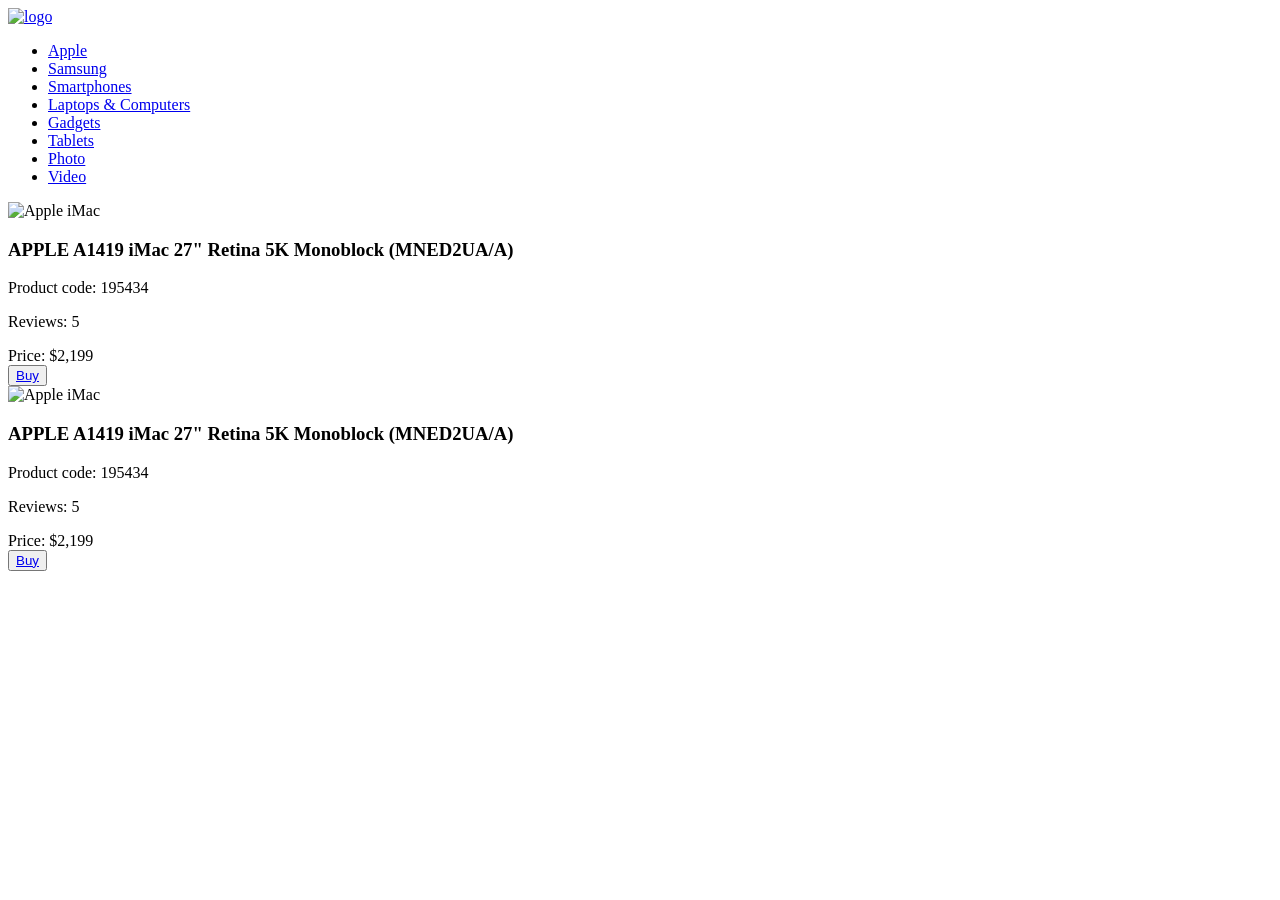
==== src/index.html @ a9ab2d2b "Core project structure" ====
<!doctype html>
<html lang="en">
  <head>
    <meta charset="UTF-8" />
    <meta
      name="viewport"
      content="width=device-width, initial-scale=1.0"
    />
    <title>Catalog</title>
    <link
      rel="preconnect"
      href="https://fonts.gstatic.com"
    />
    <link
      href="https://fonts.googleapis.com/css2?family=Roboto:wght@400;500;700&display=swap"
      rel="stylesheet"
    />
    <link
      rel="stylesheet"
      href="styles/index.scss"
    />
  </head>

  <body>
    <header class="header">
      <a
        href="#"
        class="header__logo"
      >
        <img
          src="images/logo.png"
          alt="logo"
        />
      </a>
      <nav class="nav">
        <ul class="nav__list">
          <li class="nav__item">
            <a
              href="#"
              class="nav__link nav__link--is-active"
            >
              Apple
            </a>
          </li>
          <li class="nav__item">
            <a
              href="#"
              class="nav__link"
            >
              Samsung
            </a>
          </li>
          <li class="nav__item">
            <a
              href="#"
              class="nav__link"
            >
              Smartphones
            </a>
          </li>
          <li
            class="nav__item"
            data-qa="nav-hover"
          >
            <a
              href="#"
              class="nav__link"
            >
              Laptops & Computers
            </a>
          </li>
          <li class="nav__item">
            <a
              href="#"
              class="nav__link"
            >
              Gadgets
            </a>
          </li>
          <li class="nav__item">
            <a
              href="#"
              class="nav__link"
            >
              Tablets
            </a>
          </li>
          <li class="nav__item">
            <a
              href="#"
              class="nav__link"
            >
              Photo
            </a>
          </li>
          <li class="nav__item">
            <a
              href="#"
              class="nav__link"
            >
              Video
            </a>
          </li>
        </ul>
      </nav>
    </header>
    <main class="main">
      <div class="card">
        <img
          class="card__product-image"
          src="../src/images/imac.jpeg"
          alt="Apple iMac"
        />
        <h3 class="card__product-title">
          APPLE A1419 iMac 27" Retina 5K Monoblock (MNED2UA/A)
        </h3>
        <p class="card__product-code">Product code: 195434</p>
        <div class="card__stars">
          <div class="stars stars--4">
            <div class="stars__star"></div>
            <div class="stars__star"></div>
            <div class="stars__star"></div>
            <div class="stars__star"></div>
            <div class="stars__star"></div>
          </div>
          <p class="card__reviews">Reviews: 5</p>
        </div>
        <div class="card__product-preco">
          <span class="card__preco-label">Price:</span>
          <span class="card__preco-valor">$2,199</span>
        </div>
        <button class="card__button-buy">
          <a
            href="#"
            class="card__link"
          >
            Buy
          </a>
        </button>
      </div>
      <div
        class="card"
        data-qa="card"
      >
        <img
          class="card__product-image"
          src="../src/images/imac.jpeg"
          alt="Apple iMac"
        />
        <h3 class="card__product-title">
          APPLE A1419 iMac 27" Retina 5K Monoblock (MNED2UA/A)
        </h3>
        <p class="card__product-code">Product code: 195434</p>
        <div class="card__stars">
          <div class="stars stars--4">
            <div class="stars__star"></div>
            <div class="stars__star"></div>
            <div class="stars__star"></div>
            <div class="stars__star"></div>
            <div class="stars__star"></div>
          </div>
          <p class="card__reviews">Reviews: 5</p>
        </div>
        <div class="card__product-preco">
          <span class="card__preco-label">Price:</span>
          <span class="card__preco-valor">$2,199</span>
        </div>
        <button class="card__button-buy">
          <a
            href="#"
            class="card__link"
          >
            Buy
          </a>
        </button>
      </div>
    </main>
  </body>
</html>
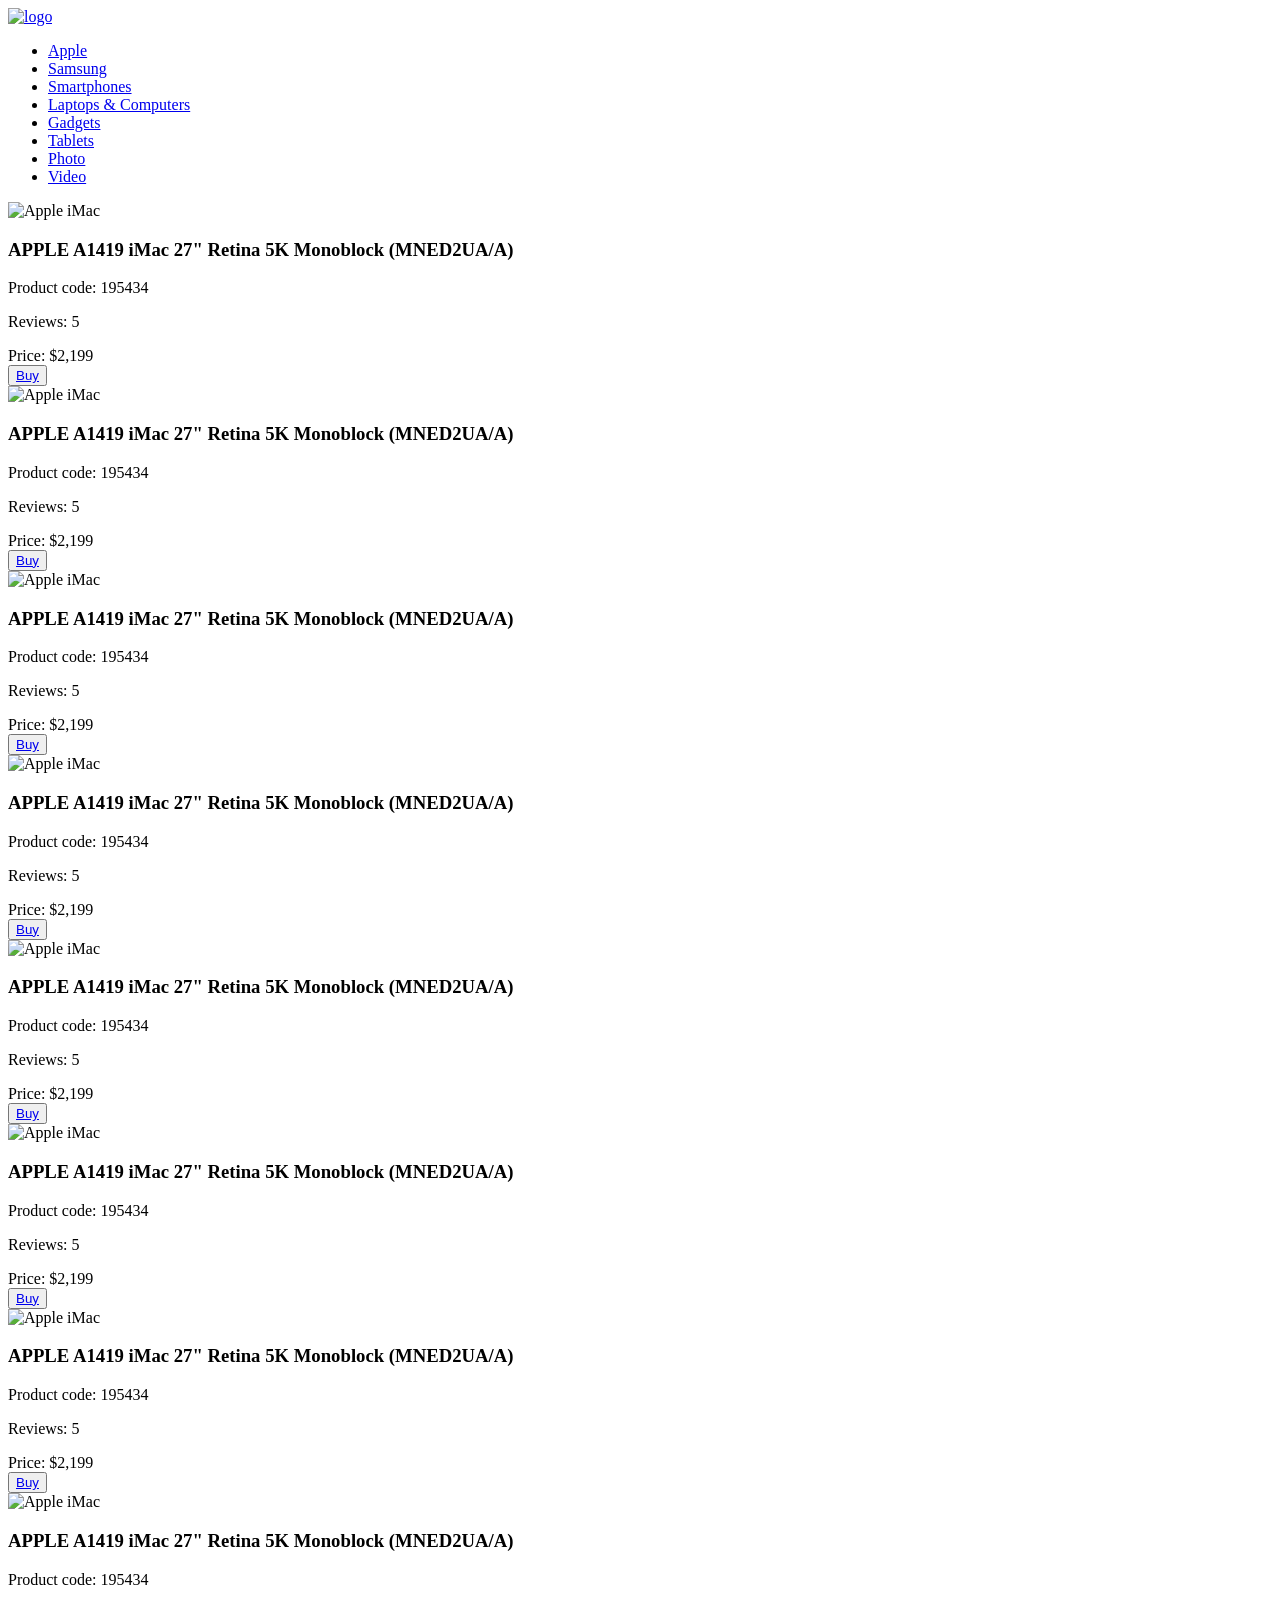
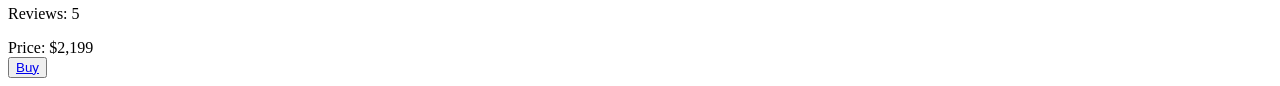
==== commit cd4256ad: "add card-products" ====
--- a/src/index.html
+++ b/src/index.html
@@ -37,7 +37,7 @@
           <li class="nav__item">
             <a
               href="#"
-              class="nav__link nav__link--is-active"
+              class="nav__link is-active"
             >
               Apple
             </a>
@@ -174,6 +174,222 @@
           </a>
         </button>
       </div>
+      <div
+        class="card"
+        data-qa="card"
+      >
+        <img
+          class="card__product-image"
+          src="../src/images/imac.jpeg"
+          alt="Apple iMac"
+        />
+        <h3 class="card__product-title">
+          APPLE A1419 iMac 27" Retina 5K Monoblock (MNED2UA/A)
+        </h3>
+        <p class="card__product-code">Product code: 195434</p>
+        <div class="card__stars">
+          <div class="stars stars--4">
+            <div class="stars__star"></div>
+            <div class="stars__star"></div>
+            <div class="stars__star"></div>
+            <div class="stars__star"></div>
+            <div class="stars__star"></div>
+          </div>
+          <p class="card__reviews">Reviews: 5</p>
+        </div>
+        <div class="card__product-preco">
+          <span class="card__preco-label">Price:</span>
+          <span class="card__preco-valor">$2,199</span>
+        </div>
+        <button class="card__button-buy">
+          <a
+            href="#"
+            class="card__link"
+          >
+            Buy
+          </a>
+        </button>
+      </div>
+      <div
+        class="card"
+        data-qa="card"
+      >
+        <img
+          class="card__product-image"
+          src="../src/images/imac.jpeg"
+          alt="Apple iMac"
+        />
+        <h3 class="card__product-title">
+          APPLE A1419 iMac 27" Retina 5K Monoblock (MNED2UA/A)
+        </h3>
+        <p class="card__product-code">Product code: 195434</p>
+        <div class="card__stars">
+          <div class="stars stars--4">
+            <div class="stars__star"></div>
+            <div class="stars__star"></div>
+            <div class="stars__star"></div>
+            <div class="stars__star"></div>
+            <div class="stars__star"></div>
+          </div>
+          <p class="card__reviews">Reviews: 5</p>
+        </div>
+        <div class="card__product-preco">
+          <span class="card__preco-label">Price:</span>
+          <span class="card__preco-valor">$2,199</span>
+        </div>
+        <button class="card__button-buy">
+          <a
+            href="#"
+            class="card__link"
+          >
+            Buy
+          </a>
+        </button>
+      </div>
+      <div
+        class="card"
+        data-qa="card"
+      >
+        <img
+          class="card__product-image"
+          src="../src/images/imac.jpeg"
+          alt="Apple iMac"
+        />
+        <h3 class="card__product-title">
+          APPLE A1419 iMac 27" Retina 5K Monoblock (MNED2UA/A)
+        </h3>
+        <p class="card__product-code">Product code: 195434</p>
+        <div class="card__stars">
+          <div class="stars stars--4">
+            <div class="stars__star"></div>
+            <div class="stars__star"></div>
+            <div class="stars__star"></div>
+            <div class="stars__star"></div>
+            <div class="stars__star"></div>
+          </div>
+          <p class="card__reviews">Reviews: 5</p>
+        </div>
+        <div class="card__product-preco">
+          <span class="card__preco-label">Price:</span>
+          <span class="card__preco-valor">$2,199</span>
+        </div>
+        <button class="card__button-buy">
+          <a
+            href="#"
+            class="card__link"
+          >
+            Buy
+          </a>
+        </button>
+      </div>
+      <div
+        class="card"
+        data-qa="card"
+      >
+        <img
+          class="card__product-image"
+          src="../src/images/imac.jpeg"
+          alt="Apple iMac"
+        />
+        <h3 class="card__product-title">
+          APPLE A1419 iMac 27" Retina 5K Monoblock (MNED2UA/A)
+        </h3>
+        <p class="card__product-code">Product code: 195434</p>
+        <div class="card__stars">
+          <div class="stars stars--4">
+            <div class="stars__star"></div>
+            <div class="stars__star"></div>
+            <div class="stars__star"></div>
+            <div class="stars__star"></div>
+            <div class="stars__star"></div>
+          </div>
+          <p class="card__reviews">Reviews: 5</p>
+        </div>
+        <div class="card__product-preco">
+          <span class="card__preco-label">Price:</span>
+          <span class="card__preco-valor">$2,199</span>
+        </div>
+        <button class="card__button-buy">
+          <a
+            href="#"
+            class="card__link"
+          >
+            Buy
+          </a>
+        </button>
+      </div>
+      <div
+        class="card"
+        data-qa="card"
+      >
+        <img
+          class="card__product-image"
+          src="../src/images/imac.jpeg"
+          alt="Apple iMac"
+        />
+        <h3 class="card__product-title">
+          APPLE A1419 iMac 27" Retina 5K Monoblock (MNED2UA/A)
+        </h3>
+        <p class="card__product-code">Product code: 195434</p>
+        <div class="card__stars">
+          <div class="stars stars--4">
+            <div class="stars__star"></div>
+            <div class="stars__star"></div>
+            <div class="stars__star"></div>
+            <div class="stars__star"></div>
+            <div class="stars__star"></div>
+          </div>
+          <p class="card__reviews">Reviews: 5</p>
+        </div>
+        <div class="card__product-preco">
+          <span class="card__preco-label">Price:</span>
+          <span class="card__preco-valor">$2,199</span>
+        </div>
+        <button class="card__button-buy">
+          <a
+            href="#"
+            class="card__link"
+          >
+            Buy
+          </a>
+        </button>
+      </div>
+      <div
+        class="card"
+        data-qa="card"
+      >
+        <img
+          class="card__product-image"
+          src="../src/images/imac.jpeg"
+          alt="Apple iMac"
+        />
+        <h3 class="card__product-title">
+          APPLE A1419 iMac 27" Retina 5K Monoblock (MNED2UA/A)
+        </h3>
+        <p class="card__product-code">Product code: 195434</p>
+        <div class="card__stars">
+          <div class="stars stars--4">
+            <div class="stars__star"></div>
+            <div class="stars__star"></div>
+            <div class="stars__star"></div>
+            <div class="stars__star"></div>
+            <div class="stars__star"></div>
+          </div>
+          <p class="card__reviews">Reviews: 5</p>
+        </div>
+        <div class="card__product-preco">
+          <span class="card__preco-label">Price:</span>
+          <span class="card__preco-valor">$2,199</span>
+        </div>
+        <button class="card__button-buy">
+          <a
+            href="#"
+            class="card__link"
+          >
+            Buy
+          </a>
+        </button>
+      </div>
     </main>
   </body>
 </html>
